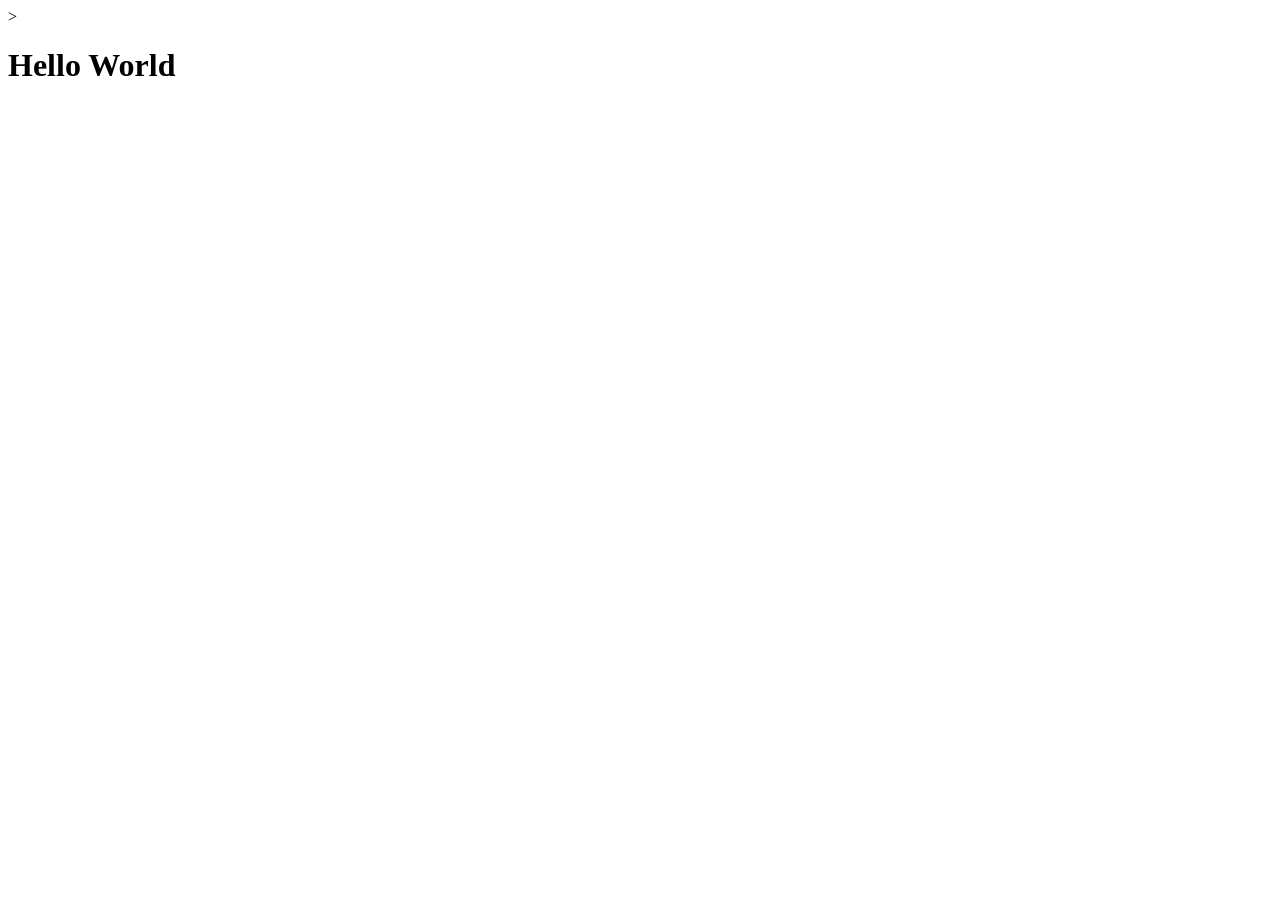
==== index.html @ 4126f445 "hi" ====
<!DOCTYPE html>
<html lang="en">
<head>
    <meta charset="UTF-8">
    <meta name="viewport" content="width=device-width, initial-scale=1.0">
    <title>Document</title>
</head>
<body>
    ><h1>Hello World</h1>
</body>
</html>
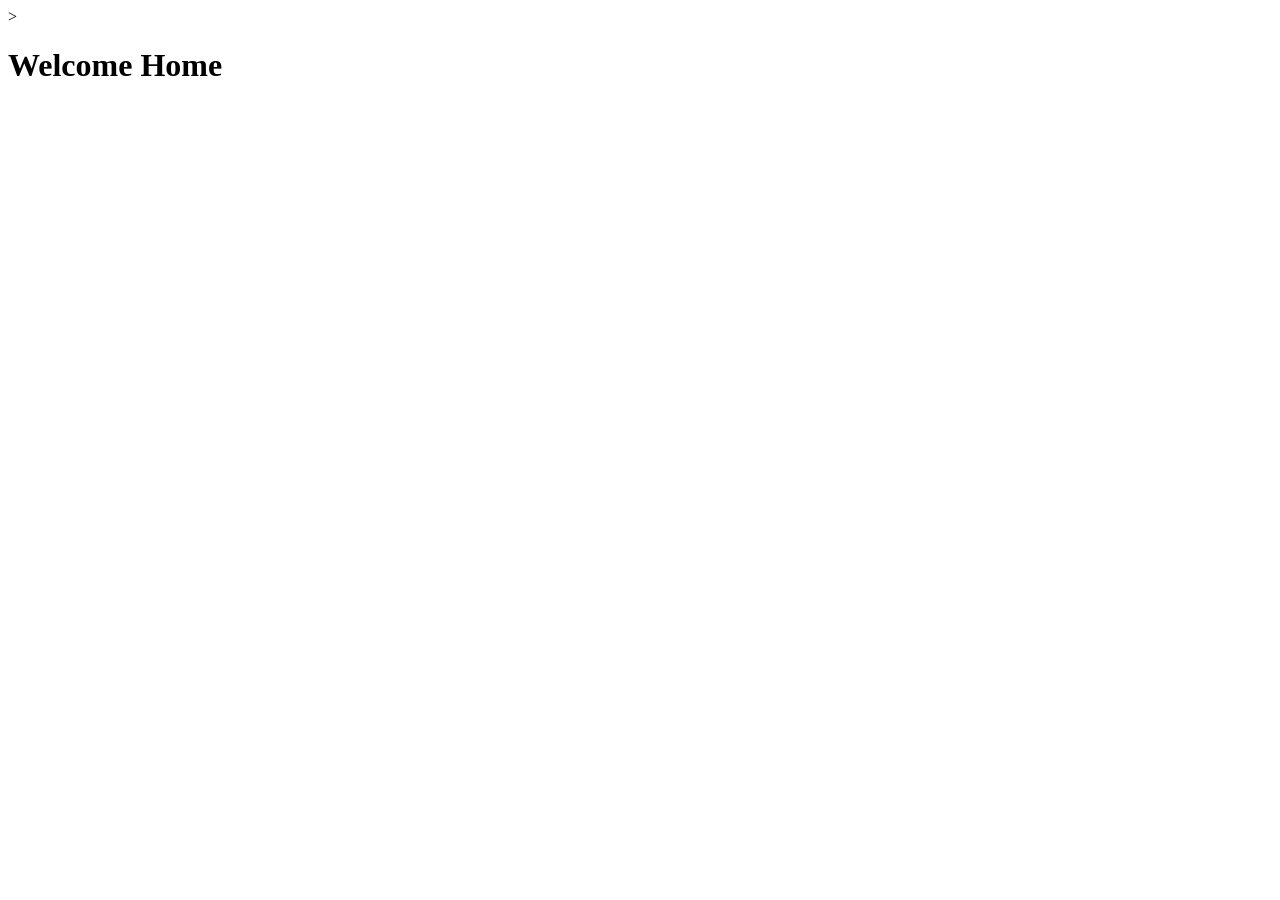
==== commit 26318210: "Update heading text from "Hello World" to "Welcome Home"" ====
--- a/index.html
+++ b/index.html
@@ -6,6 +6,6 @@
     <title>Document</title>
 </head>
 <body>
-    ><h1>Hello World</h1>
+    ><h1>Welcome Home</h1>
 </body>
 </html>
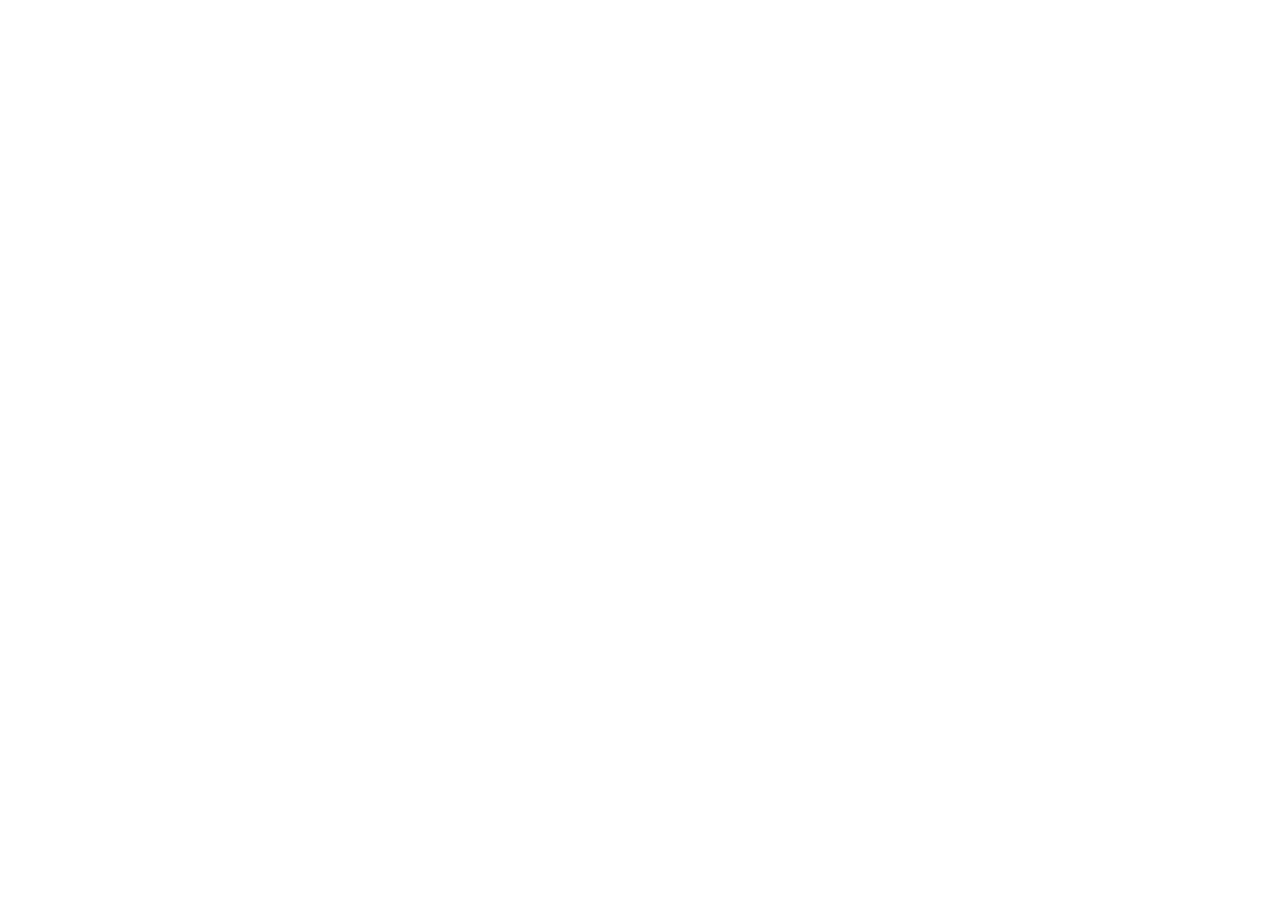
==== commit e0ebffd7: "Add Fashion Blog page with content and images" ====
--- a/index.html
+++ b/index.html
@@ -6,6 +6,6 @@
     <title>Document</title>
 </head>
 <body>
-    ><h1>Welcome Home</h1>
+    
 </body>
 </html>
